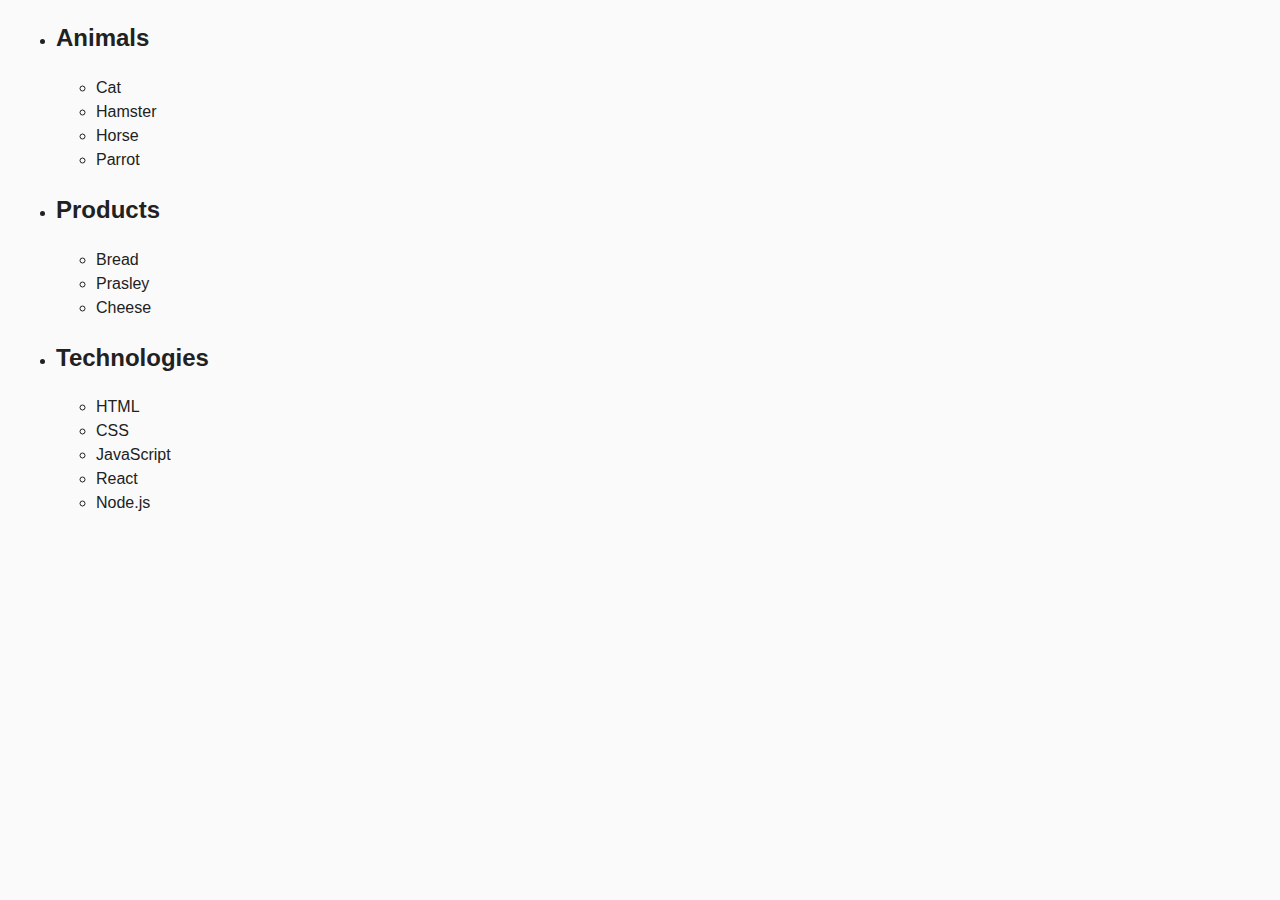
==== tasks/tasks-1.html @ e36adfcd "5 задач готові" ====
<!DOCTYPE html>
<html lang="en">
<head>
    <meta charset="UTF-8">
    <meta http-equiv="X-UA-Compatible" content="IE=edge">
    <meta name="viewport" content="width=device-width, initial-scale=1.0">
    <title>Tasks 1</title>
    <link rel="stylesheet" href="../css/main.css">

</head>
<body>
    
<ul id="categories">
    <li class="item">
        <h2>Animals</h2>
        <ul>
            <li>Cat</li>
            <li>Hamster</li>
            <li>Horse</li>
            <li>Parrot</li>
        </ul>
    </li>
    <li class="item">
        <h2>Products</h2>
        <ul>
            <li>Bread</li>
            <li>Prasley</li>
            <li>Cheese</li>
        </ul>
    </li>
    <li class="item">
        <h2>Technologies</h2>
        <ul>
            <li>HTML</li>
            <li>CSS</li>
            <li>JavaScript</li>
            <li>React</li>
            <li>Node.js</li>
        </ul>
    </li>
</ul>


<script src="../js/tasks-1.js"></script>
</body>
</html>
---- css/main.css ----
* {
  -webkit-box-sizing: border-box;
          box-sizing: border-box;
}

body {
  margin: 16px;
  font-family: -apple-system, BlinkMacSystemFont, 'Segoe UI', Roboto, Oxygen, Ubuntu, Cantarell, 'Open Sans', 'Helvetica Neue', sans-serif;
  -webkit-font-smoothing: antialiased;
  -moz-osx-font-smoothing: grayscale;
  background-color: #fafafa;
  color: #212121;
  line-height: 1.5;
}

input {
  padding: 8px;
  font: inherit;
}

button {
  padding: 8px 12px;
  cursor: pointer;
}

.gallery {
  display: -webkit-box;
  display: -webkit-flex;
  display: -ms-flexbox;
  display: flex;
  -webkit-flex-wrap: wrap;
      -ms-flex-wrap: wrap;
          flex-wrap: wrap;
  -webkit-box-pack: justify;
  -webkit-justify-content: space-between;
      -ms-flex-pack: justify;
          justify-content: space-between;
  -webkit-box-align: center;
  -webkit-align-items: center;
      -ms-flex-align: center;
          align-items: center;
}

.img {
  width: 400px;
}
/*# sourceMappingURL=main.css.map */
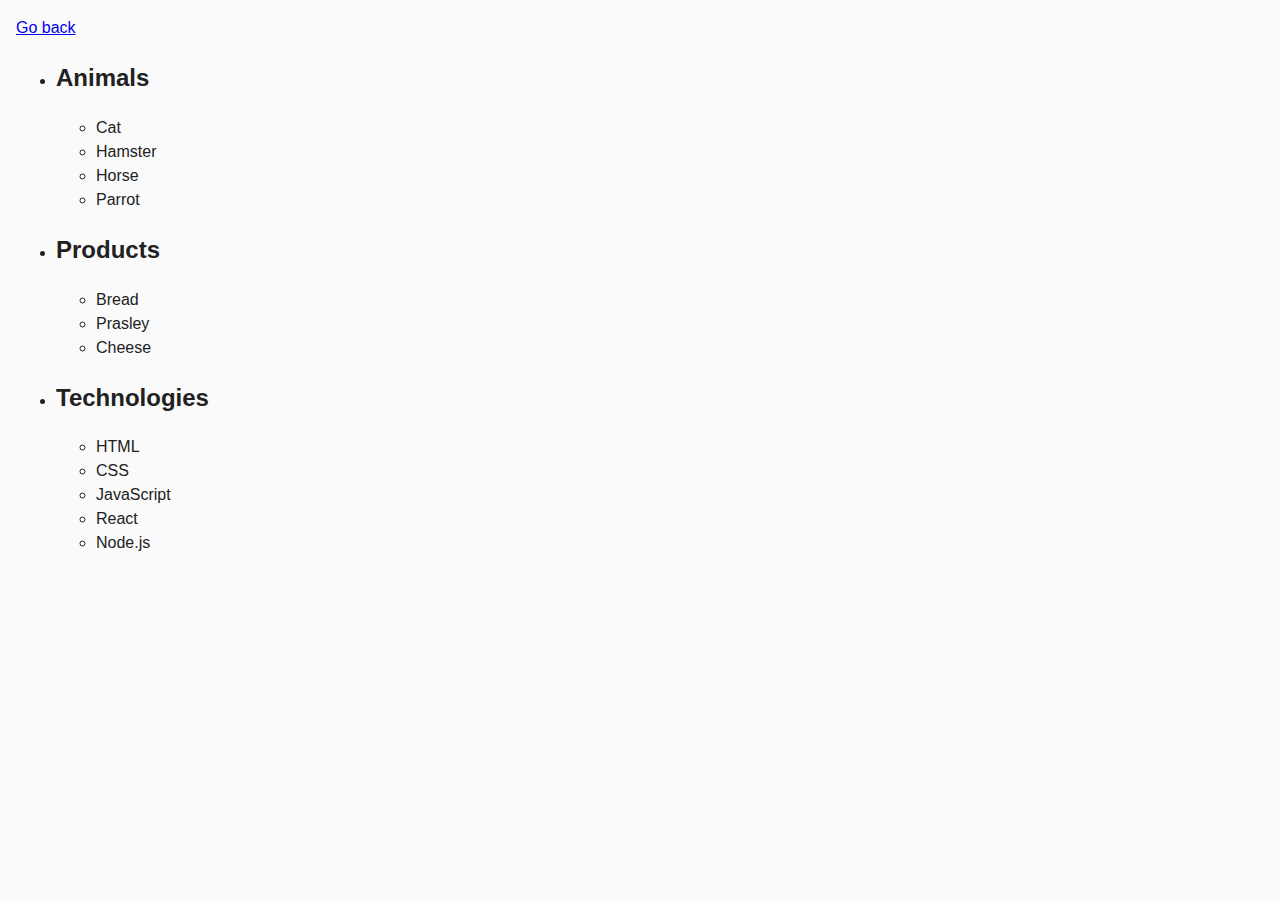
==== commit 9519201c: "123" ====
--- a/tasks/tasks-1.html
+++ b/tasks/tasks-1.html
@@ -9,6 +9,8 @@
 
 </head>
 <body>
+        <p><a href="../index.html">Go back</a></p>
+
     
 <ul id="categories">
     <li class="item">
@@ -41,6 +43,6 @@
 </ul>
 
 
-<script src="../js/tasks-1.js"></script>
+<script src="../js/tasks-1.js" type="module"></script>
 </body>
 </html>--- a/css/main.css
+++ b/css/main.css
@@ -45,4 +45,40 @@
 .img {
   width: 400px;
 }
+
+#validation-input {
+  border: 2px solid #bdbdbd;
+}
+
+#validation-input.valid {
+  border-color: #4caf50;
+}
+
+#validation-input.invalid {
+  border-color: #f44336;
+}
+
+.login-form {
+  max-width: 320px;
+  display: -webkit-box;
+  display: -webkit-flex;
+  display: -ms-flexbox;
+  display: flex;
+  -webkit-box-orient: vertical;
+  -webkit-box-direction: normal;
+  -webkit-flex-direction: column;
+      -ms-flex-direction: column;
+          flex-direction: column;
+}
+
+.login-form label {
+  margin-bottom: 16px;
+}
+
+.login-form input,
+.login-form button {
+  width: 100%;
+  padding: 4px;
+  font: inherit;
+}
 /*# sourceMappingURL=main.css.map */